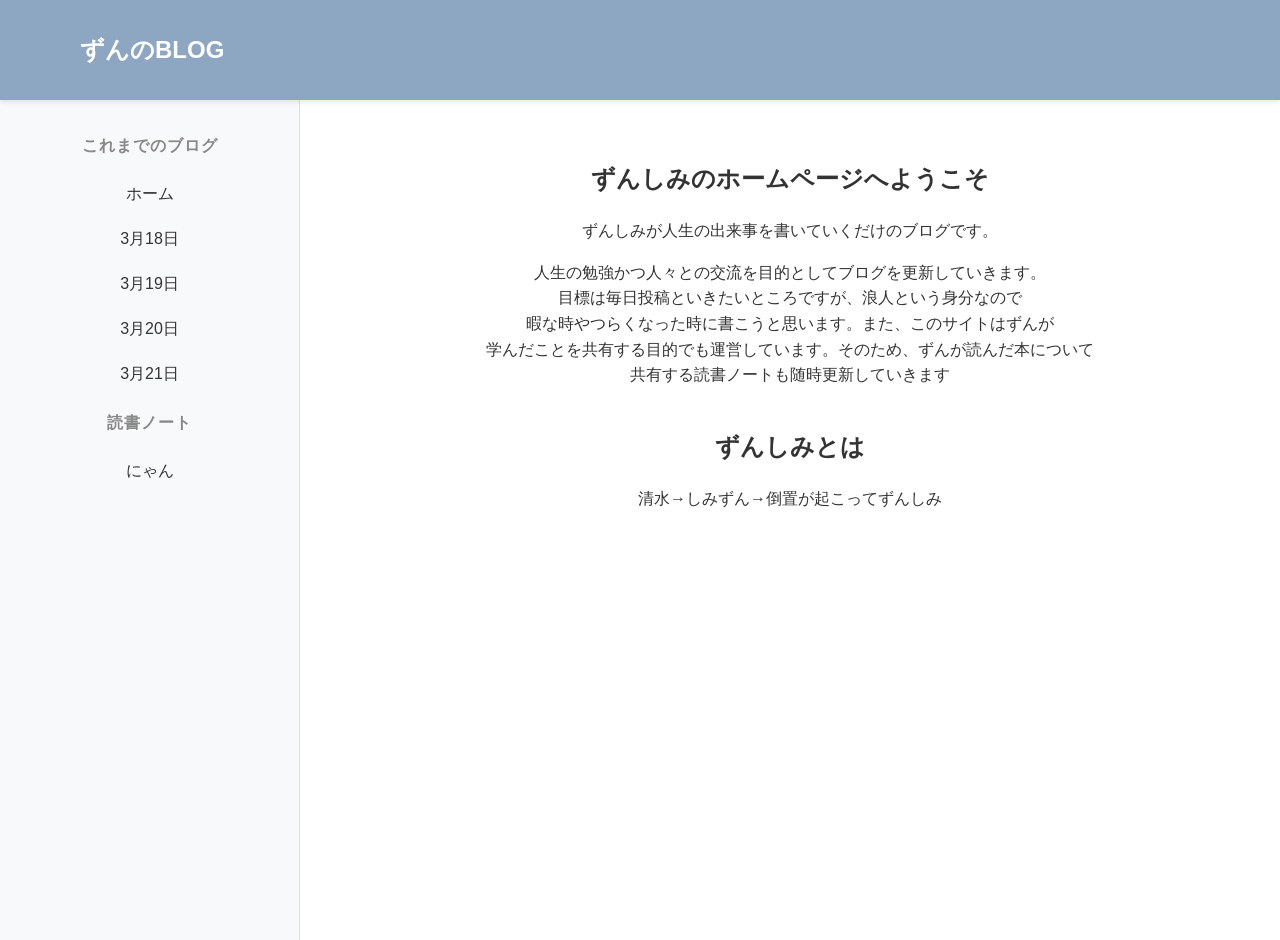
==== index.html @ 577785b0 "Add files via upload" ====
<!DOCTYPE html>
<html lang="ja">
<head>
    <meta charset="UTF-8">
    <meta name="viewport" content="width=device-width, initial-scale=1.0">
    <title>マイホームページ</title>
    <link rel="stylesheet" href="style.css">
</head>
<body>

    <header class="top-header">
        <div class="logo">ずんのBLOG</div>
    </header>

    <div class="container">
        
        <aside class="sidebar">
            <nav>
                <p class="menu-title">これまでのブログ</p>
                <ul>
                    <li><a href="index.html">ホーム</a></li>
                    <li><a href="318index.html">3月18日</a></li>
                    <li><a href="319index.html">3月19日</a></li>
                    <li><a href="320index.html">3月20日</a></li>
                    <li><a href="321index.html">3月21日</a></li>
                </ul>
                <p class="menu-title2">読書ノート</p>
                <ul>
                    <li><a href="#">にゃん</a></li>
                </ul>
            </nav>
        </aside>

        <main class="main-content">
            <section>
                <h1>ずんしみのホームページへようこそ</h1>
                <p>ずんしみが人生の出来事を書いていくだけのブログです。</p>
                <p>人生の勉強かつ人々との交流を目的としてブログを更新していきます。<br>
                目標は毎日投稿といきたいところですが、浪人という身分なので<br>
            暇な時やつらくなった時に書こうと思います。また、このサイトはずんが<br>
        学んだことを共有する目的でも運営しています。そのため、ずんが読んだ本について<br>
    共有する読書ノートも随時更新していきます</p>
            </section>
            
            <section style="margin-top: 40px;">
                <h2>ずんしみとは</h2>
                <p>清水→しみずん→倒置が起こってずんしみ</p>
            
            
            </section>
        </main>

    </div>

</body>
</html>
---- style.css ----
/* 全体の設定 */
* {
    box-sizing: border-box; /* サイズ計算を楽にする設定 */
}

body {
    margin: 0;
    padding: 0;
    font-family: "Helvetica Neue", Arial, "Hiragino Kaku Gothic ProN", "Hiragino Sans", Meiryo, sans-serif;
    color: #333;
}

/* ① ヘッダーの装飾 */
.top-header {
    height: 100px;
    background-color: #8da7c2;
    color: rgb(255, 255, 255);
    padding: 0px 80px;
    display: flex;
    align-items: center; /* 上下中央 */
    position: sticky; /* スクロールしても上に固定 */
    top: 0;
    z-index: 100;
    box-shadow: 0 2px 5px rgba(0,0,0,0.1);
}

.logo {
    font-size: 1.5rem;
    font-weight: bold;/*なんか字がでかく丸くなる*/
}

/* ② レイアウト（Flexbox） */
.container {
    display: flex; /* サイドバーとメインを横並びに */
    min-height: calc(100vh - 60px); /* 画面全体の高さ - ヘッダーの高さ */
}

/* サイドバーの装飾 */
.sidebar {
    width: 300px;
    background-color: #f8f9fa;
    border-right: 1px solid #ddd;
    padding: 20px;
    text-align: center;
}

.menu-title {
    font-weight: bold;
    color: #888;
    font-size: 1rem;
    margin-bottom: 15px;
    letter-spacing: 1px;
}
.menu-title2 {
    font-weight: bold;
    color: #888;
    font-size: 1rem;
    margin-bottom: 15px;
    letter-spacing: 1px;
}

.sidebar ul {
    list-style: none;
    padding: 0;
    margin: 0;
}

.sidebar li a {
    display: block;
    padding: 12px 10px;
    color: #333;
    text-decoration: none;
    border-radius: 4px;}

.sidebar li a:hover {
    background-color: #e9ecef;
}

/* メインコンテンツの装飾 */
.main-content {
    flex: 1; /* 余ったスペースをすべて占有 */
    padding: 40px;
    line-height: 1.6;
    text-align: center;
}
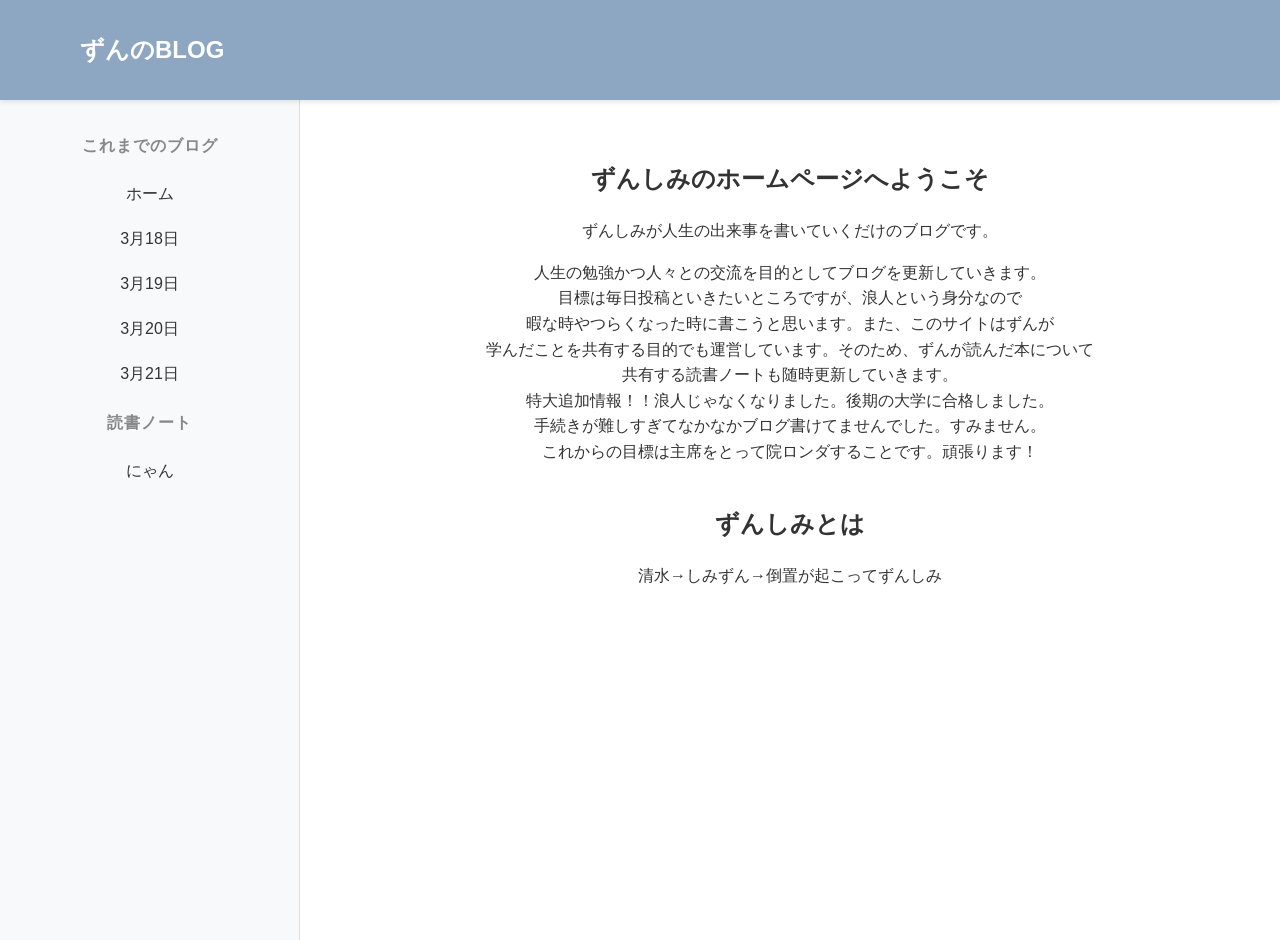
==== commit d28bddbe: "Update index.html" ====
--- a/index.html
+++ b/index.html
@@ -39,7 +39,9 @@
                 目標は毎日投稿といきたいところですが、浪人という身分なので<br>
             暇な時やつらくなった時に書こうと思います。また、このサイトはずんが<br>
         学んだことを共有する目的でも運営しています。そのため、ずんが読んだ本について<br>
-    共有する読書ノートも随時更新していきます</p>
+    共有する読書ノートも随時更新していきます。<br>特大追加情報！！浪人じゃなくなりました。後期の大学に合格しました。<br>
+手続きが難しすぎてなかなかブログ書けてませんでした。すみません。<br>
+これからの目標は主席をとって院ロンダすることです。頑張ります！</p></p>
             </section>
             
             <section style="margin-top: 40px;">
@@ -53,4 +55,4 @@
     </div>
 
 </body>
-</html>+</html>
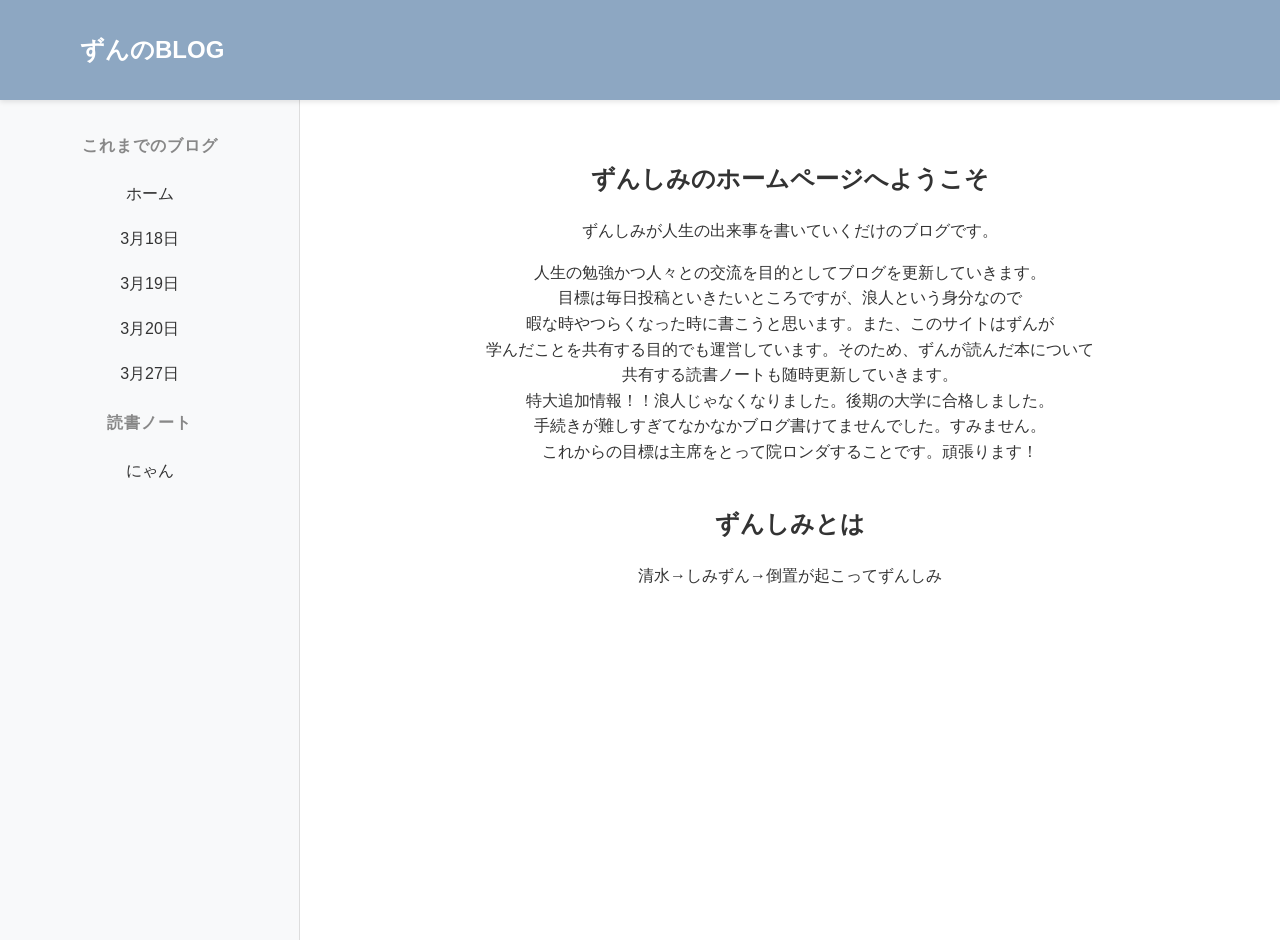
==== commit 518f3de6: "Update index.html" ====
--- a/index.html
+++ b/index.html
@@ -22,7 +22,7 @@
                     <li><a href="318index.html">3月18日</a></li>
                     <li><a href="319index.html">3月19日</a></li>
                     <li><a href="320index.html">3月20日</a></li>
-                    <li><a href="321index.html">3月21日</a></li>
+                    <li><a href="327index.html">3月27日</a></li>
                 </ul>
                 <p class="menu-title2">読書ノート</p>
                 <ul>
